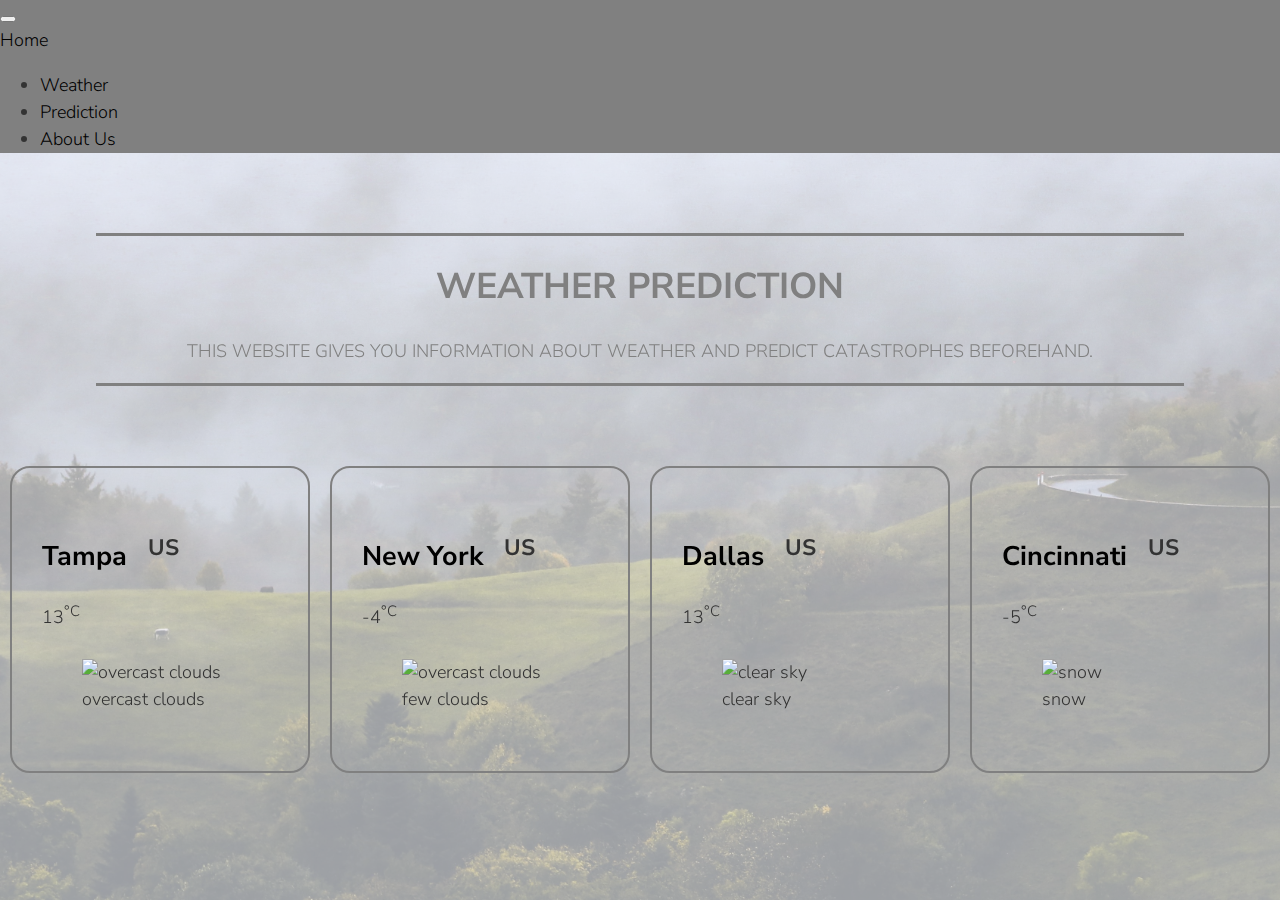
==== index.html @ 823ce53f "Web Page, initial commit" ====
<!doctype html>
<html lang="en">
  <head>
    <meta charset="utf-8">
    <meta name="viewport" content="width=device-width, initial-scale=1">
    <link href="https://cdn.jsdelivr.net/npm/bootstrap@5.1.3/dist/css/bootstrap.min.css" rel="stylesheet" integrity="sha384-1BmE4kWBq78iYhFldvKuhfTAU6auU8tT94WrHftjDbrCEXSU1oBoqyl2QvZ6jIW3" crossorigin="anonymous">
    <link rel="stylesheet" href="https://fonts.googleapis.com/css?family=Nunito+Sans:300,400,700">
    <link rel="stylesheet" href="https://fonts.googleapis.com/css?family=Poppins:300,400,700">
    <link rel="stylesheet" href="https://fonts.googleapis.com/css?family=Poppins:300,400,700">
    <link rel="stylesheet" href="https://cdnjs.cloudflare.com/ajax/libs/font-awesome/5.14.0/css/all.min.css" integrity="sha512-1PKOgIY59xJ8Co8+NE6FZ+LOAZKjy+KY8iq0G4B3CyeY6wYHN3yt9PW0XpSriVlkMXe40PTKnXrLnZ9+fkDaog==" crossorigin="anonymous" />
    <link rel="stylesheet" href="styles/style.css">
    <link rel="stylesheet" href="styles/xstyle.css">
    <link rel="icon" href="images/favicon.ico">
    <title>Weather Predicting Application</title>
  </head>
  <body class="is-preload">
    <!-- navbar -->
    <nav class="navbar navbar-expand-lg navbar-dark" style="background-color: grey;">
      <div class="container-fluid">
        <button class="navbar-toggler" type="button" data-bs-toggle="collapse" data-bs-target="#navbarTogglerDemo01" aria-controls="navbarTogglerDemo01" aria-expanded="false" aria-label="Toggle navigation">
          <span class="navbar-toggler-icon"></span>
        </button>
        <div class="collapse navbar-collapse" id="navbarTogglerDemo01">
          <a class="navbar-brand" href="index.html">Home</a>
          <ul class="navbar-nav ms-auto mb-2 mb-lg-0">
            <li class="nav-item">
              <a class="nav-link active" href="weather.html">Weather</a>
            </li>
            <li class="nav-item">
              <a class="nav-link active" href="predict.html">Prediction</a>
            </li>
            <li class="nav-item">
              <a class="nav-link active" href="index.html">About Us</a>
            </li>
          </ul>
        </div>
      </div>
    </nav>
    <!-- Main -->
    <div class="container-fluid">

      <!-- <div class="vl"></div> -->
      <div class="hl" style="margin-top: 80px"></div>

      <div class="row" style="text-align: center">
        <div class="row" >
          <h1>WEATHER PREDICTION</h1>
        </div>
        <div class="row">
          <p>THIS WEBSITE GIVES YOU INFORMATION ABOUT WEATHER AND PREDICT CATASTROPHES BEFOREHAND.</p>
        </div>
        </div>
        <div class="hl" style="margin-bottom: 80px"></div>
        <!-- <div class="vl"></div> -->

        <!-- cities -->
        <div class="cities row">
        <div class="city">
        <h2 class="city-name" data-name="Tampa,US">
          <a href="weather.html#tampa"><span>Tampa</span></a>
          <sup>US</sup>
        </h2>
        <div class="city-temp">13<sup>°C</sup></div>
        <figure>
          <img class="city-icon" src="https://s3-us-west-2.amazonaws.com/s.cdpn.io/162656/04n.svg" alt="overcast clouds">
          <figcaption>overcast clouds</figcaption>
        </figure>
      </div>
      <div class="city">
        <h2 class="city-name" data-name="New York,US">
          <a href="weather.html#newyork"><span>New York</span></a>
          <sup>US</sup>
        </h2>
        <div class="city-temp">-4<sup>°C</sup></div>
        <figure>
          <img class="city-icon" src="https://s3-us-west-2.amazonaws.com/s.cdpn.io/162656/02n.svg" alt="overcast clouds">
          <figcaption>few clouds</figcaption>
        </figure>
      </div>
      <div class="city">
        <h2 class="city-name" data-name="Dallas,US">
          <a href="weather.html#dallas"><span>Dallas</span></a>
          <sup>US</sup>
        </h2>
        <div class="city-temp">13<sup>°C</sup></div>
        <figure>
          <img class="city-icon" src="https://s3-us-west-2.amazonaws.com/s.cdpn.io/162656/01d.svg" alt="clear sky">
          <figcaption>clear sky</figcaption>
        </figure>
      </div>
      <div class="city">
        <h2 class="city-name" data-name="Cincinnati,US">
          <a href="weather.html#cincinnati"><span>Cincinnati</span></a>
          <sup>US</sup>
        </h2>
        <div class="city-temp">-5<sup>°C</sup></div>
        <figure>
          <img class="city-icon" src="https://s3-us-west-2.amazonaws.com/s.cdpn.io/162656/13n.svg" alt="snow">
          <figcaption>snow</figcaption>
        </figure>
      </div>
    </div>

    </div>

    <script src="https://cdn.jsdelivr.net/npm/bootstrap@5.1.3/dist/js/bootstrap.bundle.min.js" integrity="sha384-ka7Sk0Gln4gmtz2MlQnikT1wXgYsOg+OMhuP+IlRH9sENBO0LRn5q+8nbTov4+1p" crossorigin="anonymous"></script>
    <script src="scripts/script.js"></script>
  </body>
</html>
---- styles/style.css ----
h1, p{
  color: grey;
}
hr{
  border: dotted black 2px;
  width: 85%;
  margin: auto;
}
.row{
  margin: 10px 10px;
}
.vl {
  color: white;
  height: 100px;
  margin-left: 500px;
  border-left: 3px solid;
}
.hl {
  width: 85%;
  margin: auto;
  border-top: 3px solid grey;
}
.cities {
  display: grid;
  grid-gap: 32px 20px;
  grid-template-columns: repeat(4, 1fr);
}
.city {
  border: 2px solid grey;
  position: relative;
  padding: 40px 10%;
  border-radius: 20px;
}
.city-name sup {
  padding: 0.2em 0.6em;
  border-radius: 30px;
}
.city-icon {
  margin-top: 10px;
  width: 100px;
  height: 100px;
}
a{
  color: black;
  text-decoration: none;
}
a:hover{
  color: #EAF6F6;
}
.card{
  margin: 20px 90px;
  border: 2px solid grey;
}
.pred {
  width: 85%;
  padding: 10px;
  margin: 20px auto;
  border: 3px solid grey;
  border-radius: 10px;
}
img{
  width: 40%;
}
.mrg{
  margin: auto;
}
/* .collapsible {
  width: 85%;
  margin: 10px 90px;
  background-color: white;
  color: black;
  cursor: pointer;
  padding: 18px;
  border: none;
  text-align: left;
  outline: none;
  font-size: 15px;
}

.active, .collapsible:hover {
  background-color: #555;
} */

/* .content1 {
  padding: 0 8px;
  display: none;
  overflow: hidden;
  background-color: #f1f1f1;
} */
/* .pnl{
  width: 85%;
  padding: 10px;
  margin: 20px auto;
  border: 3px solid grey;
} */
/* @media (min-width: 900px){
  .city{
  position: static;
  padding: 40px 10%;
  }
} */


/* BG */
#bg {
  -moz-transition: opacity 2s ease-in-out;
  -webkit-transition: opacity 2s ease-in-out;
  -ms-transition: opacity 2s ease-in-out;
  transition: opacity 2s ease-in-out;
  height: 100%;
  left: 0;
  opacity: 0.375;
  position: fixed;
  top: 0;
  width: 100%;
  z-index: 1; }
  #bg div {
    -moz-transition: opacity 3s ease;
    -webkit-transition: opacity 3s ease;
    -ms-transition: opacity 3s ease;
    transition: opacity 3s ease;
    background-size: cover;
    height: 100%;
    left: 0;
    opacity: 0;
    position: absolute;
    top: 0;
    visibility: hidden;
    width: 150%; }
    #bg div.visible {
      -moz-animation: bg 45s linear infinite;
      -webkit-animation: bg 45s linear infinite;
      -ms-animation: bg 45s linear infinite;
      animation: bg 45s linear infinite;
      opacity: 1;
      visibility: visible;
      z-index: 1; }
      #bg div.visible.top {
        z-index: 2; }
      @media screen and (max-width: 1280px) {
        #bg div.visible {
          -moz-animation: bg 29.25s linear infinite;
          -webkit-animation: bg 29.25s linear infinite;
          -ms-animation: bg 29.25s linear infinite;
          animation: bg 29.25s linear infinite; } }
      @media screen and (max-width: 736px) {
        #bg div.visible {
          -moz-animation: bg 18s linear infinite;
          -webkit-animation: bg 18s linear infinite;
          -ms-animation: bg 18s linear infinite;
          animation: bg 18s linear infinite; } }
    #bg div:only-child {
      -moz-animation-direction: alternate !important;
      -webkit-animation-direction: alternate !important;
      -ms-animation-direction: alternate !important;
      animation-direction: alternate !important; }
  body.is-preload #bg {
    opacity: 0; }

@-moz-keyframes bg {
  0% {
    -moz-transform: translateX(0);
    -webkit-transform: translateX(0);
    -ms-transform: translateX(0);
    transform: translateX(0); }
  100% {
    -moz-transform: translateX(-25%);
    -webkit-transform: translateX(-25%);
    -ms-transform: translateX(-25%);
    transform: translateX(-25%); } }

@-webkit-keyframes bg {
  0% {
    -moz-transform: translateX(0);
    -webkit-transform: translateX(0);
    -ms-transform: translateX(0);
    transform: translateX(0); }
  100% {
    -moz-transform: translateX(-25%);
    -webkit-transform: translateX(-25%);
    -ms-transform: translateX(-25%);
    transform: translateX(-25%); } }

@-ms-keyframes bg {
  0% {
    -moz-transform: translateX(0);
    -webkit-transform: translateX(0);
    -ms-transform: translateX(0);
    transform: translateX(0); }
  100% {
    -moz-transform: translateX(-25%);
    -webkit-transform: translateX(-25%);
    -ms-transform: translateX(-25%);
    transform: translateX(-25%); } }

@keyframes bg {
  0% {
    -moz-transform: translateX(0);
    -webkit-transform: translateX(0);
    -ms-transform: translateX(0);
    transform: translateX(0); }
  100% {
    -moz-transform: translateX(-25%);
    -webkit-transform: translateX(-25%);
    -ms-transform: translateX(-25%);
    transform: translateX(-25%); } }

/* body */

body {
  /* display: -moz-flex;
  display: -webkit-flex; */
  /* display: -ms-flex; */
  /* display: flex; */
  /* -moz-flex-direction: column; */
  -webkit-flex-direction: column;
  /* -ms-flex-direction: column; */
  /* flex-direction: column; */
  /* -moz-justify-content: center; */
  /* -webkit-justify-content: center; */
  /* -ms-justify-content: center; */
  /* justify-content: center; */
  /* background-color: #000; */
}
  body.is-preload *, body.is-preload *:before, body.is-preload *:after {
    -moz-animation: none !important;
    -webkit-animation: none !important;
    -ms-animation: none !important;
    animation: none !important;
    -moz-transition: none !important;
    -webkit-transition: none !important;
    -ms-transition: none !important;
    transition: none !important; }
  body > * {
    position: relative;
    z-index: 2; }
  @media screen and (max-width: 1680px) {
    body {
      padding: 6em 3.5em 3.5em 3.5em; } }
  @media screen and (max-width: 736px) {
    body {
      padding: 5em 2em 2em 2em; } }
  @media screen and (max-width: 360px) {
    body {
      padding: 5em 1.25em 1.25em 1.25em; } }
---- styles/xstyle.css ----
*, *:before, *:after {
	 box-sizing: border-box;
}
 html {
	 font-size: 18px;
	 line-height: 1.5;
	 font-weight: 300;
	 color: #333;
	 font-family: "Nunito Sans", sans-serif;
}
 body {
	 margin: 0;
	 padding: 0;
	 height: 100vh;
	 background-color: #ecf0f9;
	 background-attachment: fixed;
}
.large {
	color: white;
  font-size: 3rem;
}
 .content {
	 display: flex;
	 margin: 0 auto;
	 justify-content: center;
	 align-items: center;
	 flex-wrap: wrap;
	 max-width: 1500px;
}
 p.overview {
	 font-size: 12px;
	 height: 200px;
	 width: 100%;
	 overflow: hidden;
	 text-overflow: ellipsis;
}
 .heading {
	 width: 100%;
	 margin-left: 1rem;
	 font-weight: 900;
	 font-size: 1.618rem;
	 text-transform: uppercase;
	 letter-spacing: 0.1ch;
	 line-height: 1;
	 padding-bottom: 0.5em;
	 margin-bottom: 1rem;
	 position: relative;
}
 .heading:after {
	 display: block;
	 content: '';
	 position: absolute;
	 width: 60px;
	 height: 4px;
	 background: linear-gradient(135deg, #1a9be6, #1a57e6);
	 bottom: 0;
}
 .description {
	 width: 100%;
	 margin-top: 0;
	 margin-left: 1rem;
	 margin-bottom: 3rem;
}
 .wcard {
	 color: inherit;
	 cursor: pointer;
	 width: calc(33% - 3rem);
	 min-width: calc(33% - 3rem);
	 height: 400px;
	 min-height: 400px;
	 perspective: 1000px;
	 margin: 1rem auto;
	 position: relative;
}
 @media screen and (max-width: 800px) {
	 .wcard {
		 width: calc(50% - 3rem);
	}
}
 @media screen and (max-width: 500px) {
	 .wcard {
		 width: 100%;
	}
}
 .front {
	 display: flex;
	 border-radius: 15px;
	 background-position: center;
	 background-size: cover;
	 text-align: center;
	 justify-content: center;
	 align-items: center;
	 position: absolute;
	 height: 100%;
	 width: 100%;
	 -webkit-backface-visibility: hidden;
	 backface-visibility: hidden;
	 transform-style: preserve-3d;
	 transition: ease-in-out 600ms;
}
.back {
  display: flex;
  border-radius: 15px;
  background-position: center;
  background-size: cover;
  text-align: left;
  justify-content: left;
  align-items: left;
  position: absolute;
  height: 100%;
  width: 100%;
  -webkit-backface-visibility: hidden;
  backface-visibility: hidden;
  transform-style: preserve-3d;
  transition: ease-in-out 600ms;
}
 .front {
	 background-size: cover;
	 padding: 2rem;
	 font-size: 1.618rem;
	 font-weight: 600;
	 color: #fff;
	 overflow: hidden;
	 font-family: Poppins, sans-serif;
}
 .front:before {
	 position: absolute;
	 display: block;
	 content: '';
	 top: 0;
	 left: 0;
	 right: 0;
	 bottom: 0;
	 background: linear-gradient(135deg, #1a9be6, #1a57e6);
	 opacity: 0.25;
	 z-index: -1;
}
 .wcard:hover .front {
	 transform: rotateY(180deg);
}
 .wcard:nth-child(even):hover .front {
	 transform: rotateY(-180deg);
}
 .back {
	 background: #fff;
	 transform: rotateY(-180deg);
	 padding: 0 2em;
}
 .wcard:hover .back {
	 transform: rotateY(0deg);
}
 .wcard:nth-child(even) .back {
	 transform: rotateY(180deg);
}
 .wcard:nth-child(even):hover .back {
	 transform: rotateY(0deg);
}
 .button {
	 transform: translateZ(40px);
	 cursor: pointer;
	 -webkit-backface-visibility: hidden;
	 backface-visibility: hidden;
	 font-weight: bold;
	 color: #fff;
	 padding: 0.5em 1em;
	 border-radius: 100px;
	 font: inherit;
	 background: linear-gradient(135deg, #1a9be6, #1a57e6);
	 border: none;
	 position: relative;
	 transform-style: preserve-3d;
	 transition: 300ms ease;
}
 .button:before {
	 transition: 300ms ease;
	 position: absolute;
	 display: block;
	 content: '';
	 transform: translateZ(-40px);
	 -webkit-backface-visibility: hidden;
	 backface-visibility: hidden;
	 height: calc(100% - 20px);
	 width: calc(100% - 20px);
	 border-radius: 100px;
	 left: 10px;
	 top: 16px;
	 box-shadow: 0 0 10px 10px rgba(26, 87, 230, 0.25);
	 background-color: rgba(26, 87, 230, 0.25);
}

.button.delete-button {
	 background-color: rgba(230, 87, 230, 0.25);
	 background: linear-gradient(135deg, #e61a46, #e61a1a);
}
.button.delete-button:before {
	 background-color: rgba(230, 87, 230, 0.25);
	 box-shadow: 0 0 10px 10px rgba(230, 87, 230, 0.25);
}
 .button:hover {
	 transform: translateZ(55px);
}
 .button:hover:before {
	 transform: translateZ(-55px);
}
 .button:active {
	 transform: translateZ(20px);
}
 .button:active:before {
	 transform: translateZ(-20px);
	 top: 12px;
	 top: 12px;
}
.container.add {
    margin-top: 40px;
    margin-bottom: 20px;
}
.rating {
    color: #E4BB23;
}
.review {
    font-style: italic;
}
 .movie_gens {
	 font-size: 11.5px;
}
 .title {
	 font-weight: bold;
}
 .release_date {
	 font-weight: normal;
}
tr, td {
  padding: 10px 20px;
}
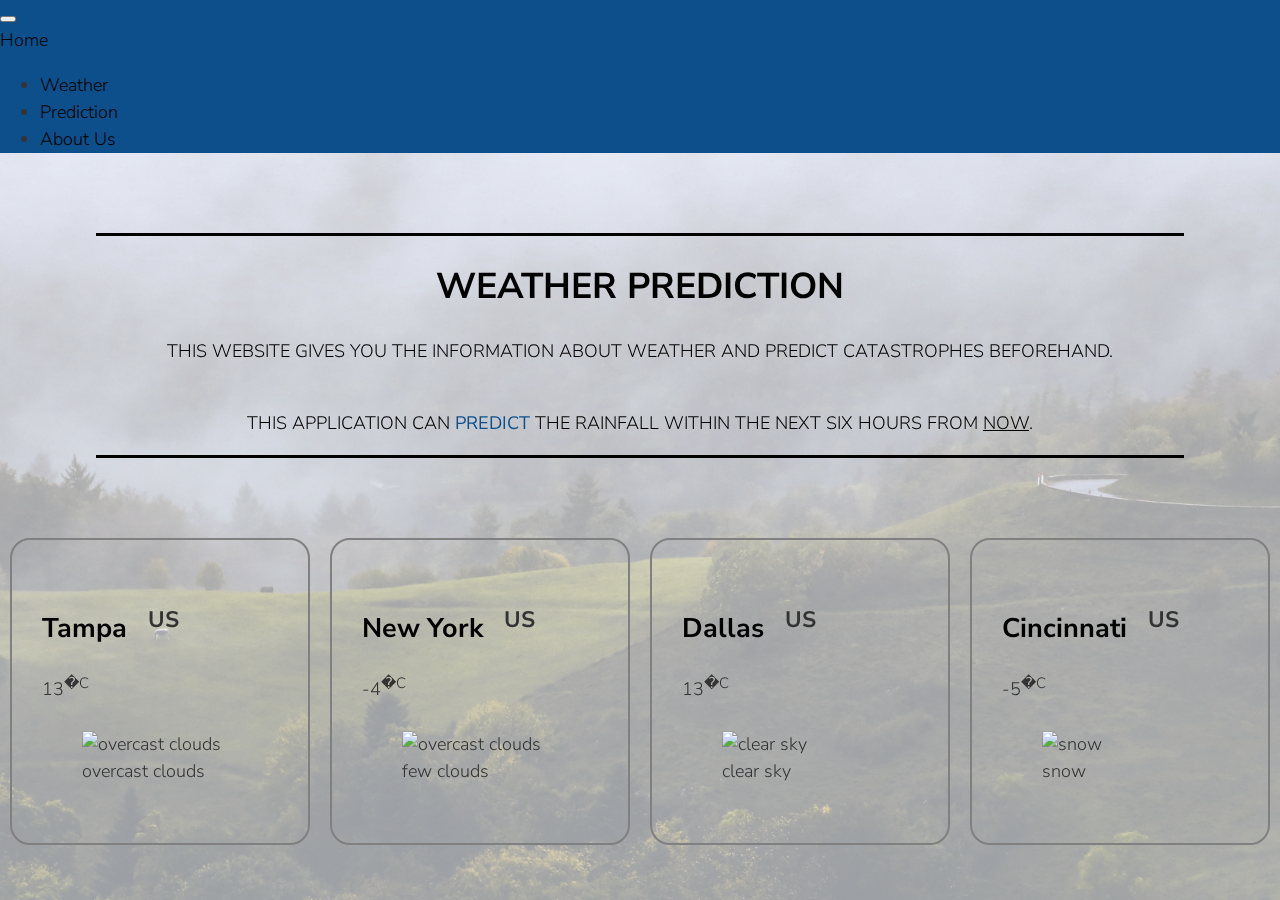
==== commit 805d6c2a: "stgd" ====
--- a/index.html
+++ b/index.html
@@ -15,7 +15,7 @@
   </head>
   <body class="is-preload">
     <!-- navbar -->
-    <nav class="navbar navbar-expand-lg navbar-dark" style="background-color: grey;">
+    <nav class="navbar navbar-expand-lg navbar-dark" style="background-color: #0D4F8B;">
       <div class="container-fluid">
         <button class="navbar-toggler" type="button" data-bs-toggle="collapse" data-bs-target="#navbarTogglerDemo01" aria-controls="navbarTogglerDemo01" aria-expanded="false" aria-label="Toggle navigation">
           <span class="navbar-toggler-icon"></span>
@@ -30,7 +30,7 @@
               <a class="nav-link active" href="predict.html">Prediction</a>
             </li>
             <li class="nav-item">
-              <a class="nav-link active" href="index.html">About Us</a>
+              <a class="nav-link active" href="aboutus.html">About Us</a>
             </li>
           </ul>
         </div>
@@ -47,7 +47,8 @@
           <h1>WEATHER PREDICTION</h1>
         </div>
         <div class="row">
-          <p>THIS WEBSITE GIVES YOU INFORMATION ABOUT WEATHER AND PREDICT CATASTROPHES BEFOREHAND.</p>
+          <p style="margin-bottom: 0px">THIS WEBSITE GIVES YOU THE INFORMATION ABOUT WEATHER AND PREDICT CATASTROPHES BEFOREHAND.</p><br>
+          <p style="margin-top: 0px auto">THIS APPLICATION CAN <a style="color: #0D4F8B" href="predict.html"><strong>PREDICT</strong></a> THE RAINFALL WITHIN THE NEXT SIX HOURS FROM <span style="text-decoration: underline">NOW</span>.</p>
         </div>
         </div>
         <div class="hl" style="margin-bottom: 80px"></div>
@@ -60,7 +61,7 @@
           <a href="weather.html#tampa"><span>Tampa</span></a>
           <sup>US</sup>
         </h2>
-        <div class="city-temp">13<sup>°C</sup></div>
+        <div class="city-temp">13<sup>�C</sup></div>
         <figure>
           <img class="city-icon" src="https://s3-us-west-2.amazonaws.com/s.cdpn.io/162656/04n.svg" alt="overcast clouds">
           <figcaption>overcast clouds</figcaption>
@@ -71,7 +72,7 @@
           <a href="weather.html#newyork"><span>New York</span></a>
           <sup>US</sup>
         </h2>
-        <div class="city-temp">-4<sup>°C</sup></div>
+        <div class="city-temp">-4<sup>�C</sup></div>
         <figure>
           <img class="city-icon" src="https://s3-us-west-2.amazonaws.com/s.cdpn.io/162656/02n.svg" alt="overcast clouds">
           <figcaption>few clouds</figcaption>
@@ -82,7 +83,7 @@
           <a href="weather.html#dallas"><span>Dallas</span></a>
           <sup>US</sup>
         </h2>
-        <div class="city-temp">13<sup>°C</sup></div>
+        <div class="city-temp">13<sup>�C</sup></div>
         <figure>
           <img class="city-icon" src="https://s3-us-west-2.amazonaws.com/s.cdpn.io/162656/01d.svg" alt="clear sky">
           <figcaption>clear sky</figcaption>
@@ -93,7 +94,7 @@
           <a href="weather.html#cincinnati"><span>Cincinnati</span></a>
           <sup>US</sup>
         </h2>
-        <div class="city-temp">-5<sup>°C</sup></div>
+        <div class="city-temp">-5<sup>�C</sup></div>
         <figure>
           <img class="city-icon" src="https://s3-us-west-2.amazonaws.com/s.cdpn.io/162656/13n.svg" alt="snow">
           <figcaption>snow</figcaption>
--- a/styles/style.css
+++ b/styles/style.css
@@ -1,10 +1,12 @@
 h1, p{
-  color: grey;
-}
-hr{
-  border: dotted black 2px;
-  width: 85%;
-  margin: auto;
+  color: black;
+}
+hr {
+  border-style: none;
+  border: dotted 6px black;
+  border-bottom: none;
+  width: 5%;
+  margin: 100px auto;
 }
 .row{
   margin: 10px 10px;
@@ -18,7 +20,7 @@
 .hl {
   width: 85%;
   margin: auto;
-  border-top: 3px solid grey;
+  border-top: 3px solid black;
 }
 .cities {
   display: grid;
@@ -45,7 +47,7 @@
   text-decoration: none;
 }
 a:hover{
-  color: #EAF6F6;
+  color: #0D4F8B;
 }
 .card{
   margin: 20px 90px;
@@ -63,6 +65,31 @@
 }
 .mrg{
   margin: auto;
+}
+.sklrw {
+  width: 50%;
+  margin: 100px auto 100px auto;
+  text-align: left;
+}
+.t-img {
+  width: 10%;
+  border-radius: 100%;
+  margin: 20px;
+}
+.comp-img {
+  width: 25%;
+  float: left;
+  border-radius: 100%;
+  margin-right: 30px;
+}
+.atv-img{
+  width: 25%;
+  float: right;
+  border-radius: 100%;
+  margin-left: 30px;
+}
+.my-img{
+  width: 12%;
 }
 /* .collapsible {
   width: 85%;
--- a/styles/xstyle.css
+++ b/styles/xstyle.css
@@ -99,6 +99,7 @@
 	 transition: ease-in-out 600ms;
 }
 .back {
+	color: black;
   display: flex;
   border-radius: 15px;
   background-position: center;
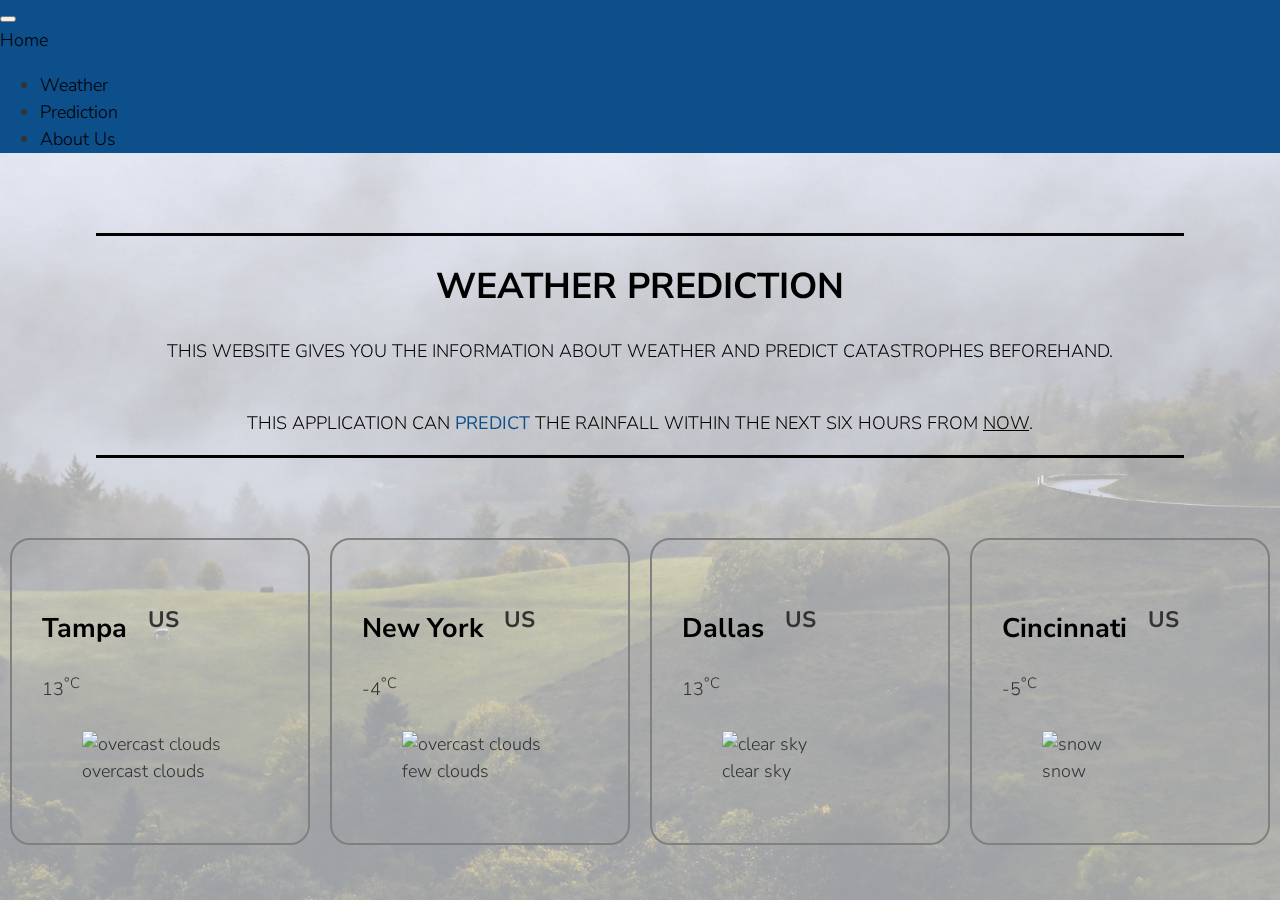
==== commit 566e14b1: "emoji" ====
--- a/index.html
+++ b/index.html
@@ -61,7 +61,7 @@
           <a href="weather.html#tampa"><span>Tampa</span></a>
           <sup>US</sup>
         </h2>
-        <div class="city-temp">13<sup>�C</sup></div>
+        <div class="city-temp">13<sup>°C</sup></div>
         <figure>
           <img class="city-icon" src="https://s3-us-west-2.amazonaws.com/s.cdpn.io/162656/04n.svg" alt="overcast clouds">
           <figcaption>overcast clouds</figcaption>
@@ -72,7 +72,7 @@
           <a href="weather.html#newyork"><span>New York</span></a>
           <sup>US</sup>
         </h2>
-        <div class="city-temp">-4<sup>�C</sup></div>
+        <div class="city-temp">-4<sup>°C</sup></div>
         <figure>
           <img class="city-icon" src="https://s3-us-west-2.amazonaws.com/s.cdpn.io/162656/02n.svg" alt="overcast clouds">
           <figcaption>few clouds</figcaption>
@@ -83,7 +83,7 @@
           <a href="weather.html#dallas"><span>Dallas</span></a>
           <sup>US</sup>
         </h2>
-        <div class="city-temp">13<sup>�C</sup></div>
+        <div class="city-temp">13<sup>°C</sup></div>
         <figure>
           <img class="city-icon" src="https://s3-us-west-2.amazonaws.com/s.cdpn.io/162656/01d.svg" alt="clear sky">
           <figcaption>clear sky</figcaption>
@@ -94,7 +94,7 @@
           <a href="weather.html#cincinnati"><span>Cincinnati</span></a>
           <sup>US</sup>
         </h2>
-        <div class="city-temp">-5<sup>�C</sup></div>
+        <div class="city-temp">-5<sup>°C</sup></div>
         <figure>
           <img class="city-icon" src="https://s3-us-west-2.amazonaws.com/s.cdpn.io/162656/13n.svg" alt="snow">
           <figcaption>snow</figcaption>
